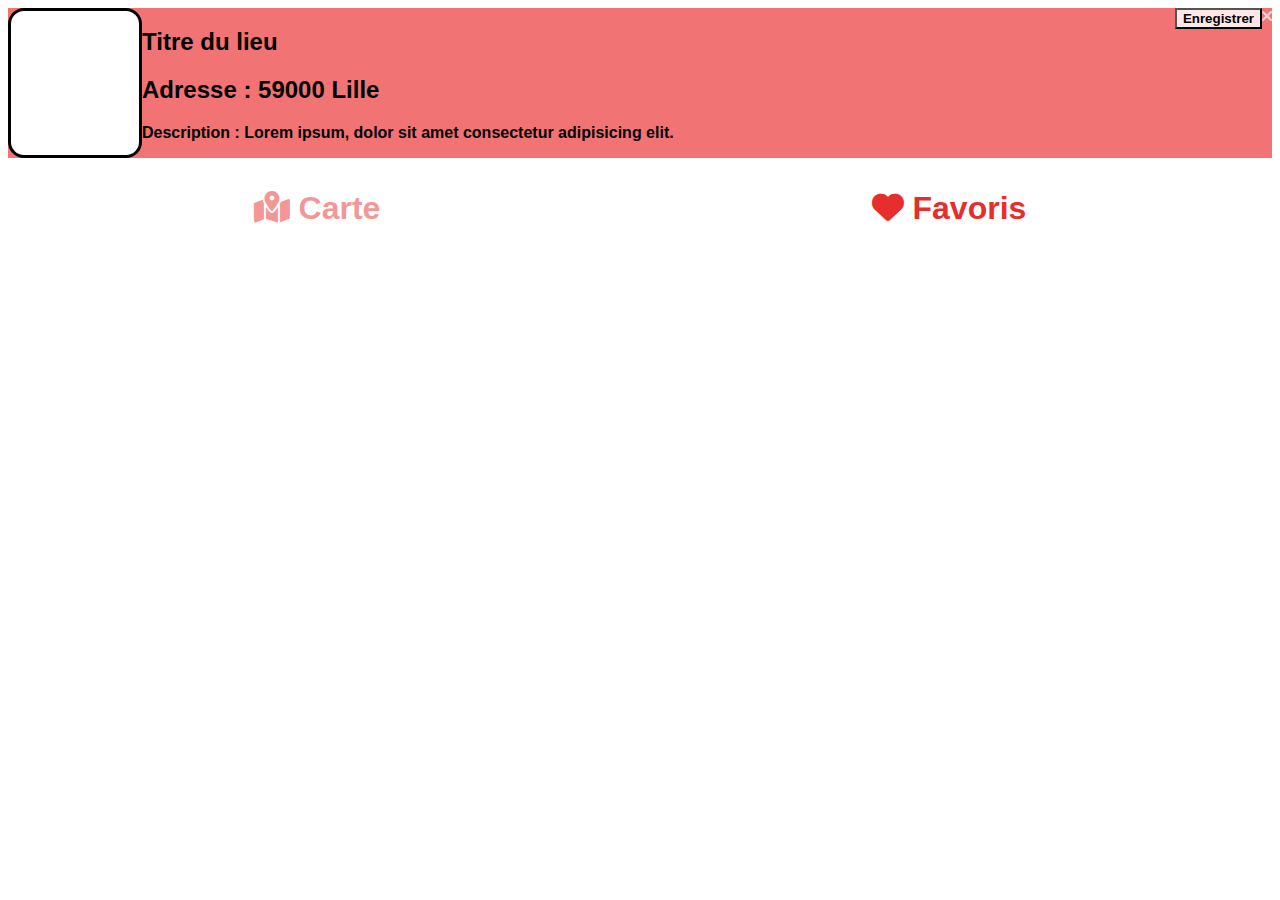
==== favoris.html @ 832f6a24 "Modif CSS" ====
<!DOCTYPE html>
<html lang="fr">

<head>
    <meta charset="UTF-8">
    <meta http-equiv="X-UA-Compatible" content="IE=edge">
    <meta name="viewport" content="width=device-width, initial-scale=1.0">
    <link rel="stylesheet" href="assets/css/style.css">
    <link rel="stylesheet" href="assets/css/all.min.css">
    <title>Favoris</title>
</head>

<body>
    <div class="lieu">
        <div class="image">

        </div>
        <div class="description">
            <h2>Titre du lieu</h1>
                <h2>Adresse : 59000 Lille</h2>
                <p>Description : Lorem ipsum, dolor sit amet consectetur adipisicing elit.</p>
        </div>
        <div class="action">
            <button class="save">Enregistrer</button>
            <div class="del"><i class="fa-solid fa-xmark"></i></div>
        </div>

    </div>
    <footer>
        <div class="bouton">
            <div class="icon">
                <a href="index.html" class="accueil1"><i class="fa-solid fa-map-location-dot"></i> Carte</a>
            </div>
            <div class="favs">
                <a href="" class="fav1"><i class="fa-solid fa-heart"></i> Favoris</a>
            </div>
        </div>
    </footer>
    <!-- JS -->
    <script src="assets/js/main.js"></script>
</body>

</html>
---- assets/css/style.css ----
*
{
    text-decoration: none;
    font-family: 'Inter', sans-serif;
    font-weight: bold;
}
.carte{
    text-align: center;
}
.accueil, .fav1
{
    color: #E72E2E;
    font-size: 2rem;
    
}
.favs, .icon
{
    margin: 2em;
}
.fav, .accueil1
{
    color:#E72E2E80;
    font-size: 2rem;
}
#map
{
    height: 100vh;
}
.bouton
{
    display: flex;
    justify-content: space-around;
}
.lieu
{
    background-color: #F27373;
    display: flex;
    /* display: none; */
}
.active
    {
        display: block;
    }
.image
{
    border-radius: 1rem;
    border: solid;
    width: 8rem;
    background-color: white;
}
.action
{
    margin-left: auto;
    display: flex;
    align-items: flex-start;
}
.save
{
    background-color: #FFFFFFD4;
    position: relative;
}
.del
{
    color: #FFF6F6BF;
}
@media only screen and (max-width: 600px)
{
    .carte
    {
        display: none;
    }
}
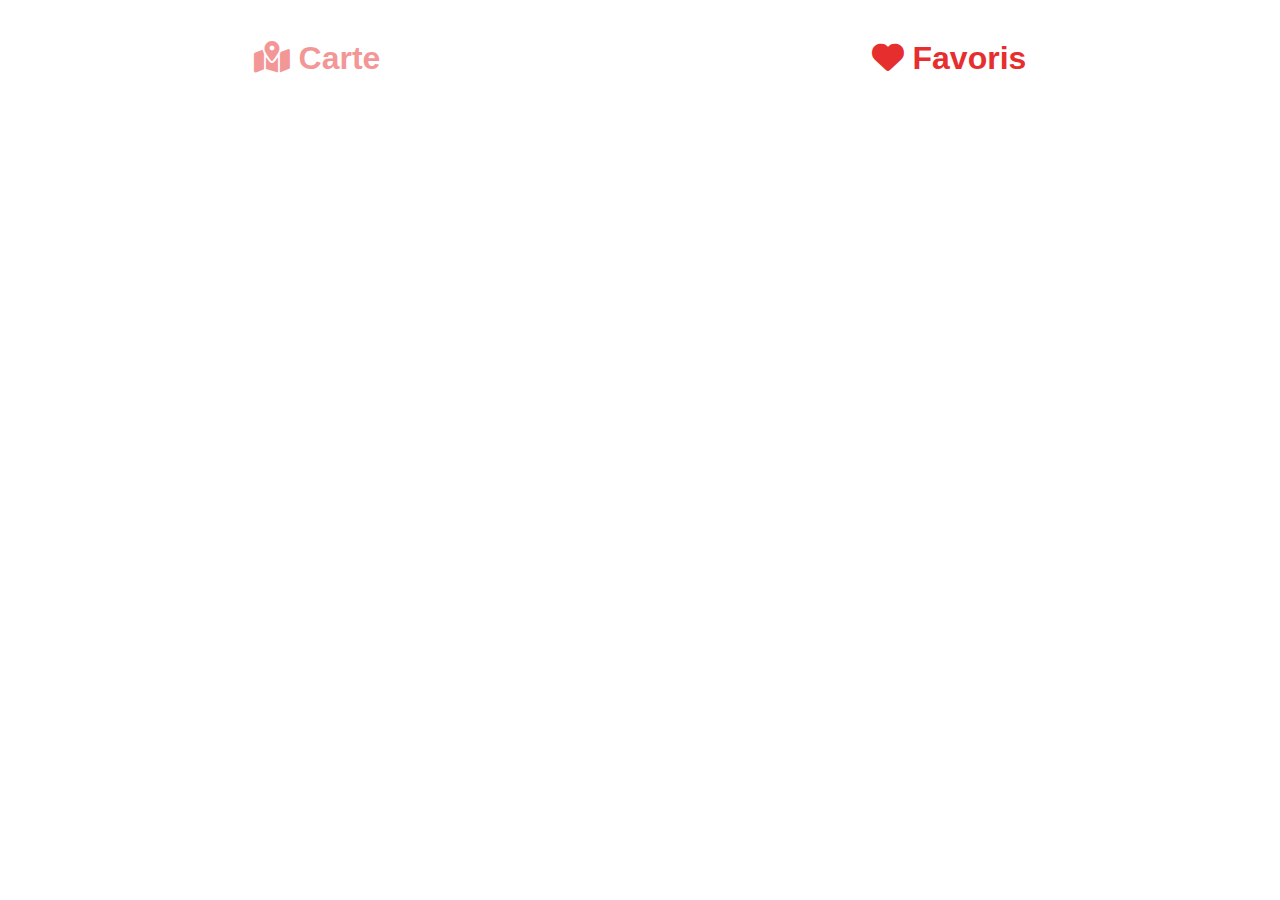
==== commit dc29421e: "Modif CSS+JS+HTML" ====
--- a/favoris.html
+++ b/favoris.html
@@ -11,7 +11,7 @@
 </head>
 
 <body>
-    <div class="lieu">
+    <div class="bandeau">
         <div class="image">
 
         </div>
--- a/assets/css/style.css
+++ b/assets/css/style.css
@@ -31,11 +31,10 @@
     display: flex;
     justify-content: space-around;
 }
-.lieu
+.bandeau
 {
     background-color: #F27373;
-    display: flex;
-    /* display: none; */
+    display: none;
 }
 .active
     {
@@ -50,18 +49,22 @@
 }
 .action
 {
-    margin-left: auto;
     display: flex;
     align-items: flex-start;
+    margin: 4rem;
+    margin-left: auto;
 }
 .save
 {
-    background-color: #FFFFFFD4;
-    position: relative;
+    margin: 8px;
+    border-radius: 5px;
+    border: transparent;
 }
 .del
 {
     color: #FFF6F6BF;
+    margin-left: 1rem;
+    font-size: 30px;
 }
 @media only screen and (max-width: 600px)
 {
@@ -69,4 +72,8 @@
     {
         display: none;
     }
+    .bandeau
+    {
+        flex-direction: column;
+    }
 }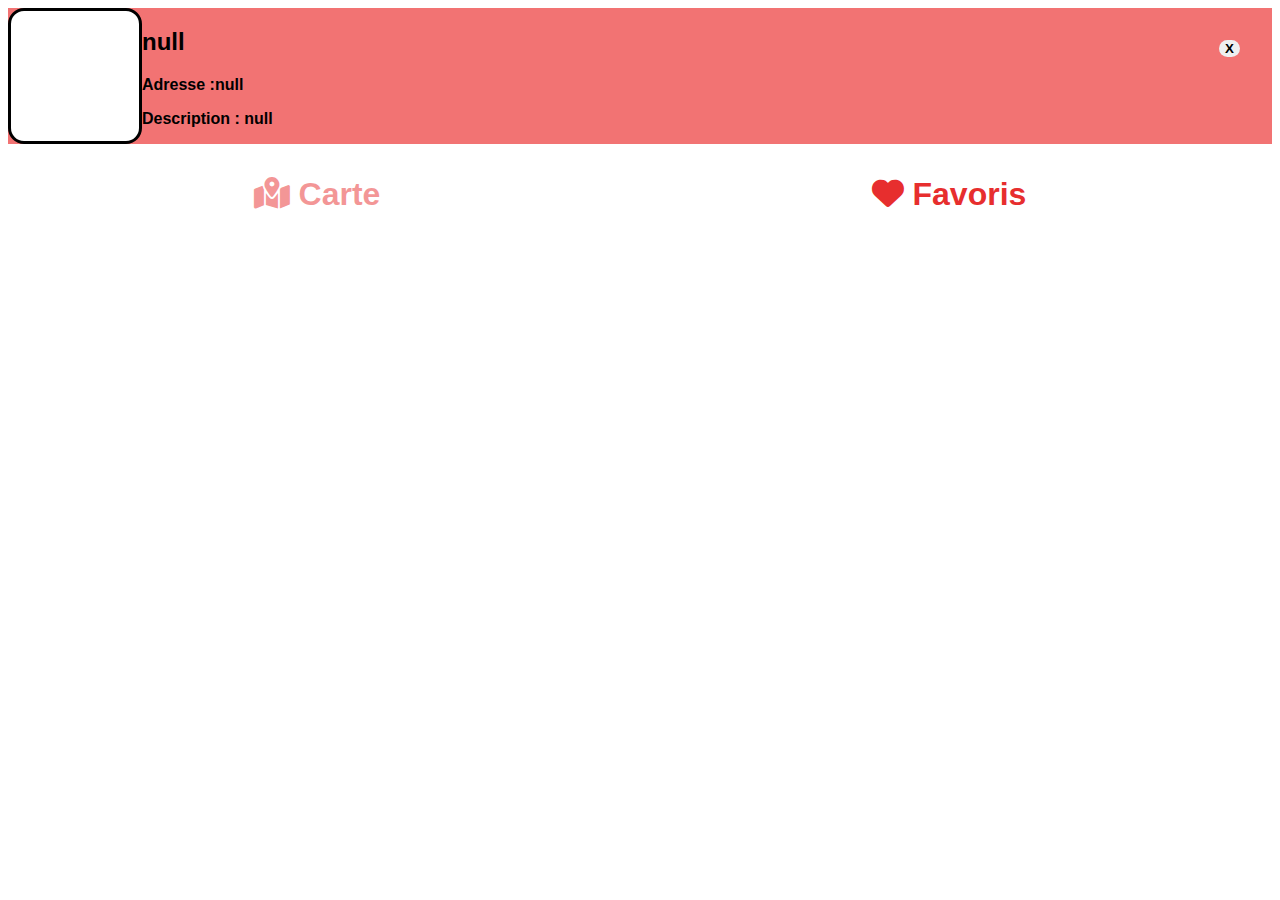
==== commit 1b4d7ac1: "Modif JS" ====
--- a/favoris.html
+++ b/favoris.html
@@ -11,21 +11,9 @@
 </head>
 
 <body>
-    <div class="bandeau">
-        <div class="image">
-
-        </div>
-        <div class="description">
-            <h2>Titre du lieu</h1>
-                <h2>Adresse : 59000 Lille</h2>
-                <p>Description : Lorem ipsum, dolor sit amet consectetur adipisicing elit.</p>
-        </div>
-        <div class="action">
-            <button class="save">Enregistrer</button>
-            <div class="del"><i class="fa-solid fa-xmark"></i></div>
-        </div>
-
-    </div>
+    
+    <div id="bandeau"></div>
+    
     <footer>
         <div class="bouton">
             <div class="icon">
@@ -37,7 +25,7 @@
         </div>
     </footer>
     <!-- JS -->
-    <script src="assets/js/main.js"></script>
+    <script src="assets/js/favoris.js"></script>
 </body>
 
 </html>--- a/assets/css/style.css
+++ b/assets/css/style.css
@@ -31,7 +31,7 @@
     display: flex;
     justify-content: space-around;
 }
-.bandeau
+#bandeau
 {
     background-color: #F27373;
     display: none;
@@ -51,20 +51,21 @@
 {
     display: flex;
     align-items: flex-start;
-    margin: 4rem;
+    margin: 2rem;
     margin-left: auto;
 }
-.save
+#save
 {
-    margin: 8px;
-    border-radius: 5px;
+    border-radius: 10px;
     border: transparent;
+    cursor: pointer;
 }
-.del
+#del
 {
-    color: #FFF6F6BF;
+    border-radius: 10px;
     margin-left: 1rem;
-    font-size: 30px;
+    border: transparent;
+    cursor: pointer;
 }
 @media only screen and (max-width: 600px)
 {
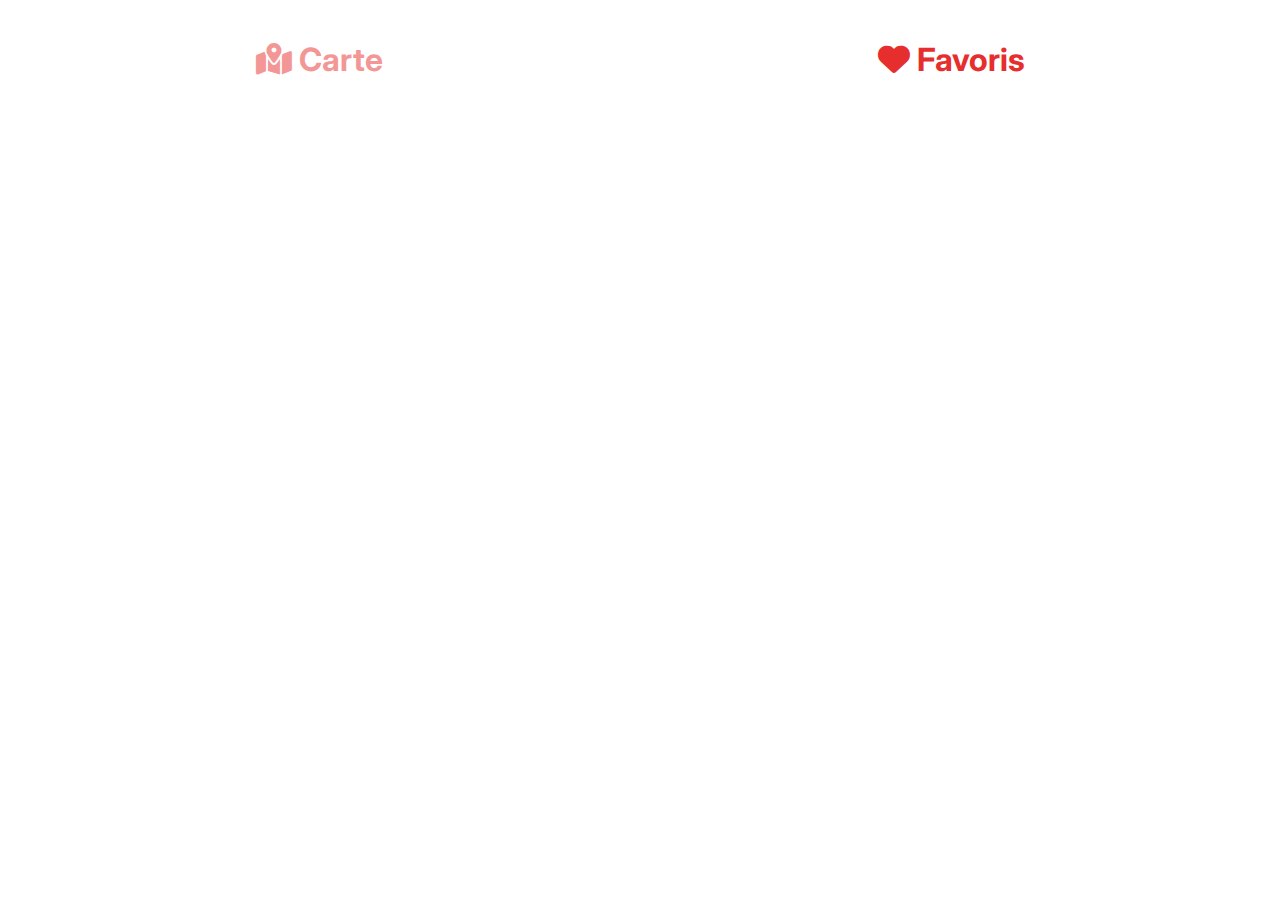
==== commit cab679b3: "Modif JS" ====
--- a/favoris.html
+++ b/favoris.html
@@ -5,6 +5,7 @@
     <meta charset="UTF-8">
     <meta http-equiv="X-UA-Compatible" content="IE=edge">
     <meta name="viewport" content="width=device-width, initial-scale=1.0">
+    <link rel="preconnect" href="https://fonts.gstatic.com" crossorigin><link href="https://fonts.googleapis.com/css2?family=Inter:wght@100&display=swap" rel="stylesheet">
     <link rel="stylesheet" href="assets/css/style.css">
     <link rel="stylesheet" href="assets/css/all.min.css">
     <title>Favoris</title>
--- a/assets/css/style.css
+++ b/assets/css/style.css
@@ -4,7 +4,8 @@
     font-family: 'Inter', sans-serif;
     font-weight: bold;
 }
-.carte{
+.carte
+{
     text-align: center;
 }
 .accueil, .fav1
@@ -77,4 +78,5 @@
     {
         flex-direction: column;
     }
+    
 }